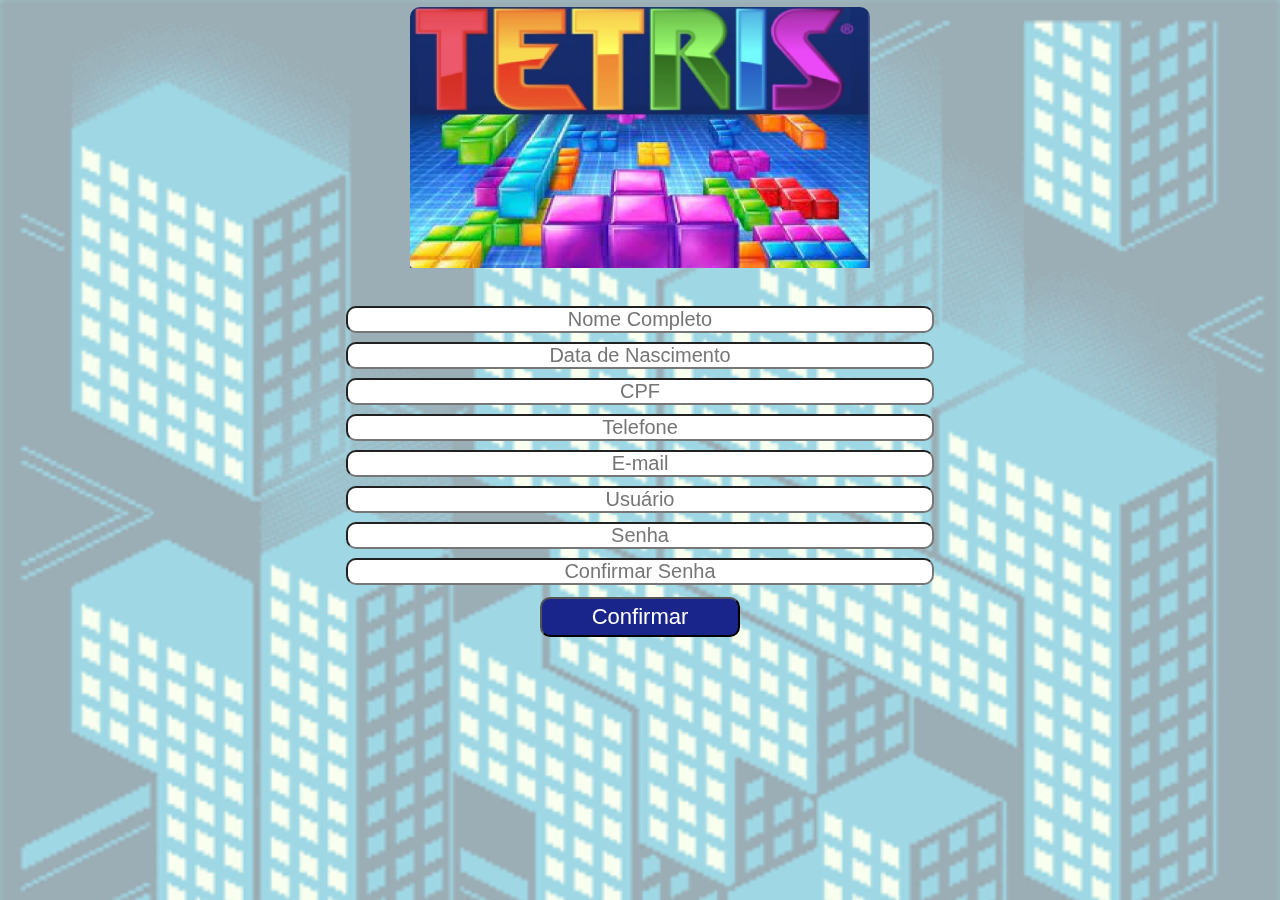
==== Cadastro.html @ 591013d7 "Cadastro.html" ====
<!DOCTYPE html>
<html lang="pt">
    <head>
        <meta charset="UTF-8">
        <meta name="viewport" content="width=device-width, initial-scale=1.0">
        <link rel="stylesheet" href="./styles/layout.css">
        <link rel="stylesheet" href="./styles/style.css">
        <link rel="icon" href="images/logo.ico">
        <style>
            .background {
                background-image: url('./images/background.gif');
            }   
        </style>
        <title>Tetris</title>
    </head>
    <body>
        <div class="background"></div>
        <div class="container">
            <div class="logo">
                <img src="./images/logo.jpg" id="logoMenor"
                    alt="logo tetris">
            </div>
            <div class="login">
                <form>
                    <div class="form-group">
                        <input type="text" class="input-form" id="nome"
                            name="nome" placeholder="Nome Completo" required>
                    </div>
                    <div class="form-group">
                        <input type="text" class="input-form"
                            id="dataNascimento" name="dataNascimento"
                            placeholder="Data de Nascimento" required>
                    </div>
                    <div class="form-group">
                        <input type="text" class="input-form" id="cpf"
                            name="cpf" placeholder="CPF" required>
                    </div>
                    <div class="form-group">
                        <input type="tel" class="input-form" id="telefone"
                            name="telefone" placeholder="Telefone" required>
                    </div>
                    <div class="form-group">
                        <input type="email" class="input-form" id="email"
                            name="email" placeholder="E-mail" required>
                    </div>
                    <div class="form-group">
                        <input type="text" class="input-form" id="usuario"
                            name="usuario" placeholder="Usuário" required>
                    </div>
                    <div class="form-group">
                        <input type="password" class="input-form" id="senha"
                            name="senha" placeholder="Senha" required>
                    </div>
                    <div class="form-group">
                        <input type="password" class="input-form"
                            id="confirmarSenha" name="confirmarSenha"
                            placeholder="Confirmar Senha" required>
                    </div>
                    <div class="botao">
                        <input type="submit" class="button" id="confirmar"
                            value="Confirmar">
                    </div>
                </form>
            </div>
        </div>
    </body>
</html>
---- styles/layout.css ----
/* Estilos do html, body e parágrafos */
body, html , p{
    margin: 0;
    padding: 0;
    text-align: center;
    font-family: 'Trebuchet MS', 'Lucida Sans Unicode', 'Lucida Grande', 'Lucida Sans', Arial, sans-serif;
}
/* Estilo para o fundo */
.background {
    position: fixed;
    top: 0;
    left: 0;
    width: 100%;
    height: 100%;
    background-size: cover;
    opacity: 0.4; 
    z-index: -1; /* Imagem ao fundo */
}
/* Estilo do formulario */
form {
    display: flex;
    flex-direction: column;
    align-items: center;
    margin-bottom: 10px;
}
/* Padronizando os botões */
.botao{
    place-items: center;
    color: #1A258B;
}
.button {
    align-content: center;
    width: 200px;
    height: 40px;
    font-size: 22px;
    background-color: #1A258B;
    color: white;
    display: inline-grid;
    border-radius: 10px;
    padding: 2px;
    margin: 5px;
    text-decoration: none;
}
.button:hover {
    background-color: #0e6ead;
    cursor: grab;
}
---- styles/style.css ----
.logo img {
    width: 45vw;
    height: 50vh;
    margin: 7px 1px 2px;
    padding-bottom: 30px;
    border-radius: 10px;
    align-items: center;
}
#logoMenor {
    width: 36vw ;
    height: 29vh;
    border-radius: 10px;
    text-align: center;
}
.input-form{
    height: 15px;
    width: 30vw;
    padding: 4px 100px;
    text-align: center;
    font-size: 20px;
    margin: 2px 1px 7px;
    border-radius: 10px;
    font-family: 'Trebuchet MS', 'Lucida Sans Unicode', 'Lucida Grande', 'Lucida Sans', Arial, sans-serif;
}
input[disabled] {
    background-color: #f7f7f7;
    cursor: not-allowed;
    width: 30vw;
    height: 18px;
    margin-left: 15px;
    float: left;
}
.locked{
    align-items: center;
    display: inline-flex;
}
.fa-lock{
    color: rgb(255, 0, 0);
}
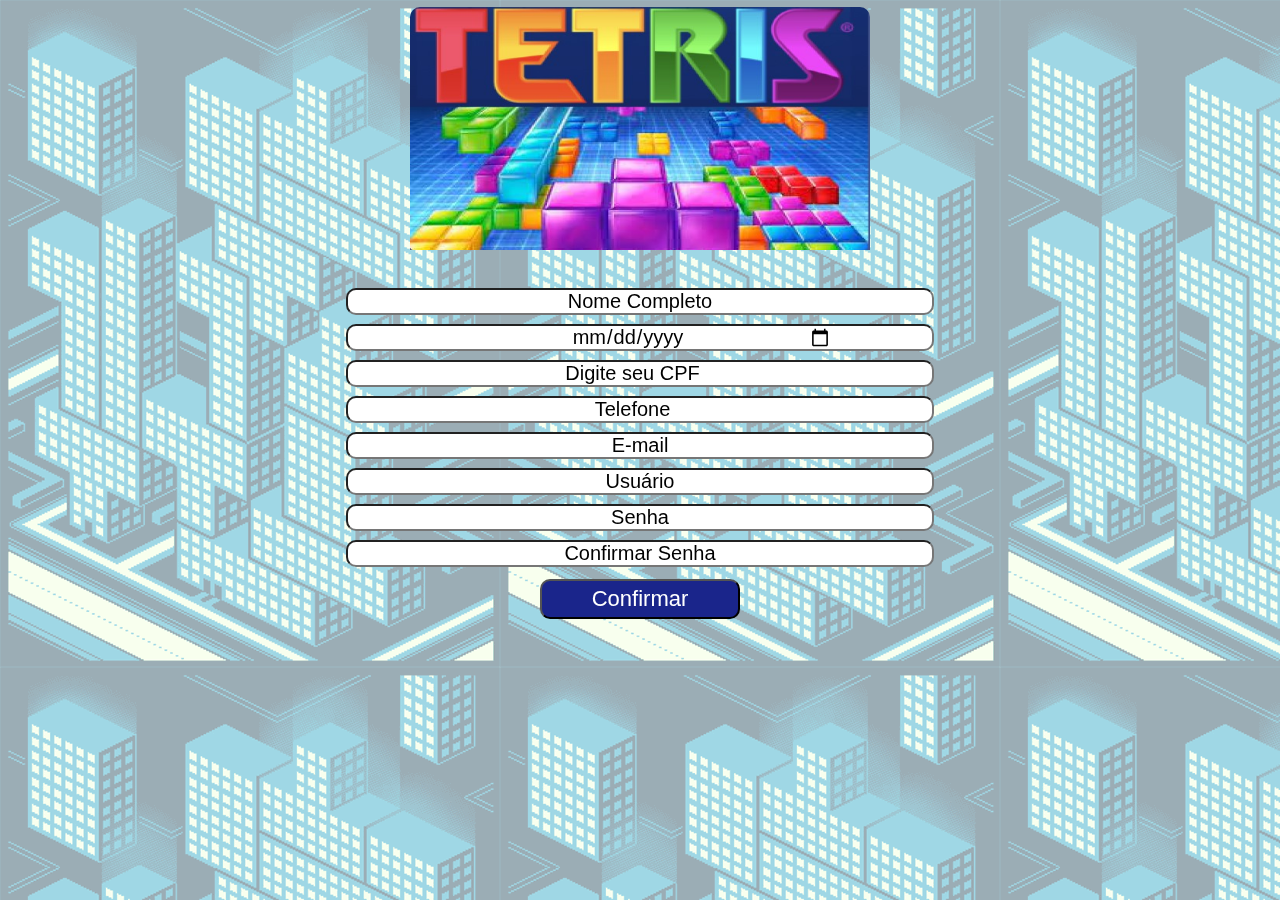
==== commit adefa184: "Correções" ====
--- a/Cadastro.html
+++ b/Cadastro.html
@@ -3,65 +3,69 @@
     <head>
         <meta charset="UTF-8">
         <meta name="viewport" content="width=device-width, initial-scale=1.0">
-        <link rel="stylesheet" href="./styles/layout.css">
-        <link rel="stylesheet" href="./styles/style.css">
+        <link rel="stylesheet" href="styles/style.css">
         <link rel="icon" href="images/logo.ico">
-        <style>
-            .background {
-                background-image: url('./images/background.gif');
-            }   
-        </style>
+
         <title>Tetris</title>
     </head>
     <body>
         <div class="background"></div>
-        <div class="container">
-            <div class="logo">
-                <img src="./images/logo.jpg" id="logoMenor"
-                    alt="logo tetris">
-            </div>
-            <div class="login">
-                <form>
-                    <div class="form-group">
-                        <input type="text" class="input-form" id="nome"
-                            name="nome" placeholder="Nome Completo" required>
-                    </div>
-                    <div class="form-group">
-                        <input type="text" class="input-form"
-                            id="dataNascimento" name="dataNascimento"
-                            placeholder="Data de Nascimento" required>
-                    </div>
-                    <div class="form-group">
-                        <input type="text" class="input-form" id="cpf"
-                            name="cpf" placeholder="CPF" required>
-                    </div>
-                    <div class="form-group">
-                        <input type="tel" class="input-form" id="telefone"
-                            name="telefone" placeholder="Telefone" required>
-                    </div>
-                    <div class="form-group">
-                        <input type="email" class="input-form" id="email"
-                            name="email" placeholder="E-mail" required>
-                    </div>
-                    <div class="form-group">
-                        <input type="text" class="input-form" id="usuario"
-                            name="usuario" placeholder="Usuário" required>
-                    </div>
-                    <div class="form-group">
-                        <input type="password" class="input-form" id="senha"
-                            name="senha" placeholder="Senha" required>
-                    </div>
-                    <div class="form-group">
-                        <input type="password" class="input-form"
-                            id="confirmarSenha" name="confirmarSenha"
-                            placeholder="Confirmar Senha" required>
-                    </div>
-                    <div class="botao">
-                        <input type="submit" class="button" id="confirmar"
-                            value="Confirmar">
-                    </div>
-                </form>
-            </div>
+
+        <div class="logo">
+            <img src="./images/logo.jpg" id="logoMenor"
+                alt="logo tetris">
         </div>
+
+        <div class="login">
+            <form>
+                <div class="form-group">
+                    <input type="text" class="input-form" id="nome"
+                        name="nome" placeholder="Nome Completo" required>
+                </div>
+
+                <div class="form-group">
+                    <input type="date" class="input-form"
+                        id="dataNascimento" name="dataNascimento"
+                        placeholder="Data de Nascimento" required>
+                </div>
+
+                <div class="form-group">
+                    <input type="number" class="input-form"
+                        placeholder="Digite seu CPF" id="cpf"
+                        name="cpf" required>
+                </div>
+
+                <div class="form-group">
+                    <input type="number" class="input-form" id="telefone"
+                        name="telefone" placeholder="Telefone" required>
+                </div>
+
+                <div class="form-group">
+                    <input type="email" class="input-form" id="email"
+                        name="email" placeholder="E-mail" required>
+                </div>
+
+                <div class="form-group">
+                    <input type="text" class="input-form" id="usuario"
+                        name="usuario" placeholder="Usuário" required>
+                </div>
+
+                <div class="form-group">
+                    <input type="password" class="input-form" id="senha" minlength="8"
+                    name="senha" placeholder="Senha" required>
+                </div>
+
+                <div class="form-group">
+                    <input type="password" class="input-form" id="confirmarSenha"  minlength="8" 
+                    name="confirmarSenha" placeholder="Confirmar Senha" required>
+                </div>
+                
+                <div class="botao">
+                    <input type="submit" class="button" id="confirmar"
+                        value="Confirmar">
+                </div>
+            </form>
+        </div>
+
     </body>
 </html>
--- a/styles/style.css
+++ b/styles/style.css
@@ -1,3 +1,20 @@
+*{
+    padding: 0;
+    margin: 0;
+    font-family: 'Trebuchet MS', 'Lucida Sans Unicode', 'Lucida Grande', 'Lucida Sans', Arial, sans-serif;
+    overflow: hidden;
+    text-align: center; 
+}
+
+.background {
+    background-image: url('../images/background.gif');
+    position: fixed;
+    width: 100%;
+    height: 100%;
+    opacity: 0.4; 
+    z-index: -1;
+}
+
 .logo img {
     width: 45vw;
     height: 50vh;
@@ -6,12 +23,14 @@
     border-radius: 10px;
     align-items: center;
 }
+
 #logoMenor {
     width: 36vw ;
-    height: 29vh;
+    height: 27vh;
     border-radius: 10px;
     text-align: center;
 }
+
 .input-form{
     height: 15px;
     width: 30vw;
@@ -20,8 +39,16 @@
     font-size: 20px;
     margin: 2px 1px 7px;
     border-radius: 10px;
-    font-family: 'Trebuchet MS', 'Lucida Sans Unicode', 'Lucida Grande', 'Lucida Sans', Arial, sans-serif;
 }
+
+::placeholder{
+    color: #000000;
+}
+
+input[disabled]::placeholder{
+    color: #9ba7a0;
+}
+
 input[disabled] {
     background-color: #f7f7f7;
     cursor: not-allowed;
@@ -30,10 +57,63 @@
     margin-left: 15px;
     float: left;
 }
+
 .locked{
     align-items: center;
     display: inline-flex;
 }
+
 .fa-lock{
     color: rgb(255, 0, 0);
-}+}
+
+form {
+    display: flex;
+    flex-direction: column;
+    align-items: center;
+    margin-bottom: 10px;
+}
+
+.botao{
+    place-items: center;
+    color: #1A258B;
+}
+
+.button {
+    align-content: center;
+    width: 200px;
+    height: 40px;
+    font-size: 22px;
+    background-color: #1A258B;
+    color: white;
+    display: inline-grid;
+    border-radius: 10px;
+    padding: 2px;
+    margin: 5px;
+    text-decoration: none;
+}
+
+.button:hover {
+    background-color: #0e6ead;
+    cursor: grab;
+}
+
+.container ul{
+    list-style-type: none;
+    background-color: #1A258B;
+    display: inline-block;
+    border-radius: 10px;
+    width: 85%;  
+}
+.voltar, .sair{
+    background-color: #0a5283;
+}
+
+.voltar:hover{
+    background-color: #087033;
+ }
+
+ .sair:hover{
+    background-color: #b10521;
+ }
+ 